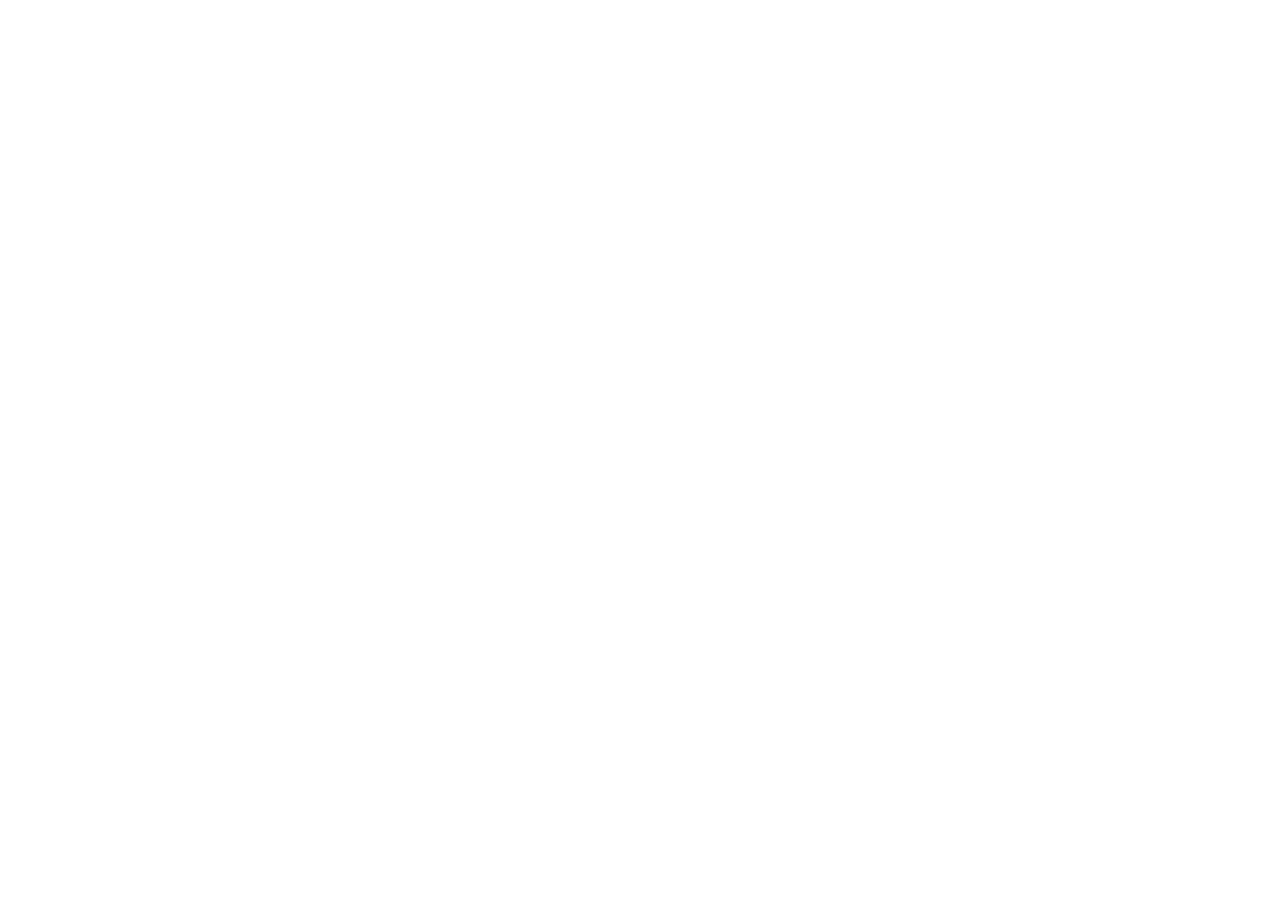
==== index.html @ 1a3354a4 "1" ====
<!DOCTYPE html>
<html>
<!--
	WARNING! Make sure that you match all Quasar related
	tags to the same version! (Below it's "@2.10.1")
-->

<head>
	<link href="https://fonts.googleapis.com/css?family=Roboto:100,300,400,500,700,900" rel="stylesheet"
		type="text/css">
	<link href="https://use.fontawesome.com/releases/v6.1.1/css/all.css" rel="stylesheet" type="text/css">
	<link href="https://cdn.jsdelivr.net/npm/animate.css@^4.0.0/animate.min.css" rel="stylesheet" type="text/css">
	<link href="https://cdn.jsdelivr.net/npm/quasar@2.10.1/dist/quasar.prod.css" rel="stylesheet" type="text/css">
	<link href="https://fonts.googleapis.com/icon?family=Material+Icons" rel="stylesheet">
	<link href="style.css" rel="stylesheet" type="text/css">
</head>

<body>
	<div id="q-app" style="min-height: 100vh;" v-cloak>
		<div>
			Hello World
		</div>
	</div>

	<!-- Add the following at the end of your body tag -->
	<script src="https://cdn.jsdelivr.net/npm/vue@3/dist/vue.global.prod.js"></script>
	<script src="https://cdn.jsdelivr.net/npm/quasar@2.10.1/dist/quasar.umd.prod.js"></script>
	<script src="script.js"></script>
</body>

</html>
---- style.css ----
/* :root {
    background-color: grey;
} */

[v-cloak] {
    display: none;
}

.myclass {
    position: absolute;
    top: 10vh;
    right: 10vh;
    width: 40vh;
    height: auto;
    /* outline: red dotted 5px; */
}

.rounded-borders {
    border-radius: 1vh;
}

.q-item-label.top {
    font-weight: bolder;
}

.AcceptButton {
    margin-top: 2vh;
    width: 30vh;
    left: 5vh;
}

.my-picker {
    position: absolute;
    /* margin-top: 2vh; */
    width: 30vh;
    left: 5vh;
}

@keyframes fadeIn {
    0% {
        opacity: 0;
    }

    100% {
        opacity: 1;
    }
}

.fadeIn {
    animation-name: fadeIn;
    animation-duration: 0.5s;
    animation-fill-mode: both;
}

.q-item-label a {
    cursor: pointer;
    color: #ffa500;
    white-space: nowrap;
    text-align: start;
}

a:-webkit-any-link {
    cursor: pointer;
    color: #ffa500;
    white-space: nowrap;
    text-align: start;
}

#TOS-Explain {
    text-align: center;
}

.code {
    background-color: rgb(105, 105, 105);
    padding: 0.50vh;
    border-radius: 0.75vh;
}
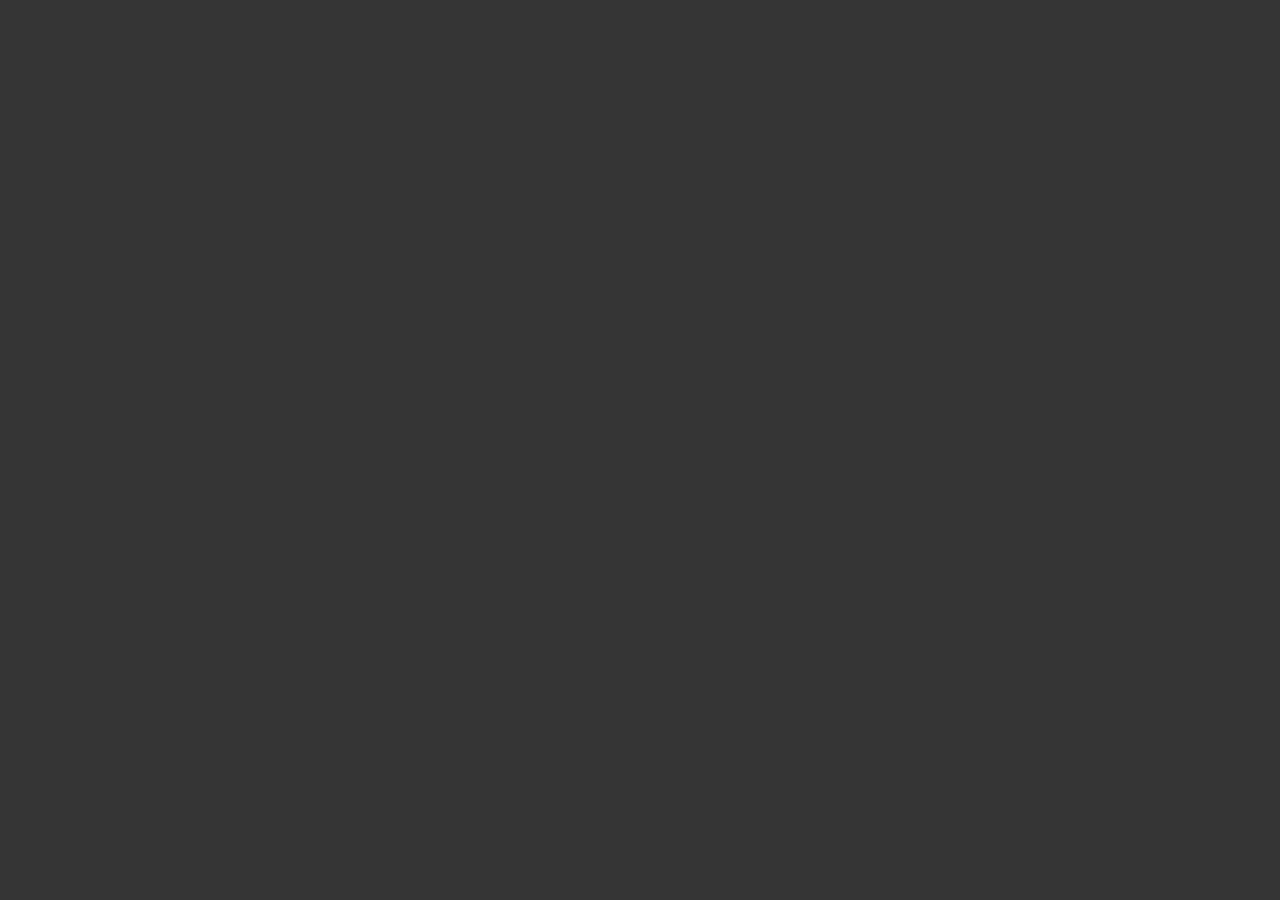
==== commit d3eba35d: "color test again" ====
--- a/index.html
+++ b/index.html
@@ -6,12 +6,22 @@
 -->
 
 <head>
-	<link href="https://fonts.googleapis.com/css?family=Roboto:100,300,400,500,700,900" rel="stylesheet"
-		type="text/css">
+	<link href="https://fonts.googleapis.com/css?family=Roboto:100,300,400,500,700,900" rel="stylesheet"type="text/css">
 	<link href="https://use.fontawesome.com/releases/v6.1.1/css/all.css" rel="stylesheet" type="text/css">
 	<link href="https://cdn.jsdelivr.net/npm/animate.css@^4.0.0/animate.min.css" rel="stylesheet" type="text/css">
 	<link href="https://cdn.jsdelivr.net/npm/quasar@2.10.1/dist/quasar.prod.css" rel="stylesheet" type="text/css">
 	<link href="https://fonts.googleapis.com/icon?family=Material+Icons" rel="stylesheet">
+	<title>Hi, i'm AJ</title>
+	<link rel="icon" type="image/x-icon" href="/assets/aj-logo2.ico">
+	<meta name="title" content="ihyajb">
+	<meta name="theme-color" content="#965fb6">
+	<meta name="description" content="his is a description of ihyajb.dev">
+
+	<meta property="og:title" content="ihyajb">
+    <meta property="og:description" content="This is a description of ihyajb.dev">
+    <meta property="og:url" content="https://ihyajb.dev">
+	<meta property="og:image" content="/assets/aj-logo2.png" />
+	
 	<link href="style.css" rel="stylesheet" type="text/css">
 </head>
 
--- a/style.css
+++ b/style.css
@@ -1,6 +1,7 @@
-/* :root {
-    background-color: grey;
-} */
+:root {
+    background-color: rgb(53, 53, 53);
+    --color-purple: #965fb6;
+}
 
 [v-cloak] {
     display: none;
@@ -19,59 +20,51 @@
     border-radius: 1vh;
 }
 
-.q-item-label.top {
-    font-weight: bolder;
+#top-bar {
+    position: fixed;
+    top: 0;
+    left: 0;
+    height: 7vh;
+    width: 100%;
+    z-index: 1000; /* Ensure it's above other elements on the page */
 }
 
-.AcceptButton {
-    margin-top: 2vh;
-    width: 30vh;
-    left: 5vh;
+#kofi {
+    position: absolute;
+    bottom: -10vh;
+    left: 1vh;
+}
+#ButtonIcon{
+    padding: 1vh;
+    color: var(--color-purple) !important;
 }
 
-.my-picker {
-    position: absolute;
-    /* margin-top: 2vh; */
-    width: 30vh;
-    left: 5vh;
+#ButtonIcon:hover {
+    color: var(--color-purple);
+    cursor: pointer;
 }
 
-@keyframes fadeIn {
-    0% {
-        opacity: 0;
-    }
-
-    100% {
-        opacity: 1;
-    }
+/* width */
+::-webkit-scrollbar {
+    width: 10px;
 }
 
-.fadeIn {
-    animation-name: fadeIn;
-    animation-duration: 0.5s;
-    animation-fill-mode: both;
+/* Track */
+::-webkit-scrollbar-track {
+    background: transparent;
 }
 
-.q-item-label a {
-    cursor: pointer;
-    color: #ffa500;
-    white-space: nowrap;
-    text-align: start;
+/* Handle */
+::-webkit-scrollbar-thumb {
+    background: var(--color-purple);
+    border-radius: 1vh;
 }
 
-a:-webkit-any-link {
-    cursor: pointer;
-    color: #ffa500;
-    white-space: nowrap;
-    text-align: start;
+/* Handle on hover */
+::-webkit-scrollbar-thumb:hover {
+    background: #b070d4;
 }
 
-#TOS-Explain {
-    text-align: center;
-}
-
-.code {
-    background-color: rgb(105, 105, 105);
-    padding: 0.50vh;
-    border-radius: 0.75vh;
+a {
+    color: transparent;
 }